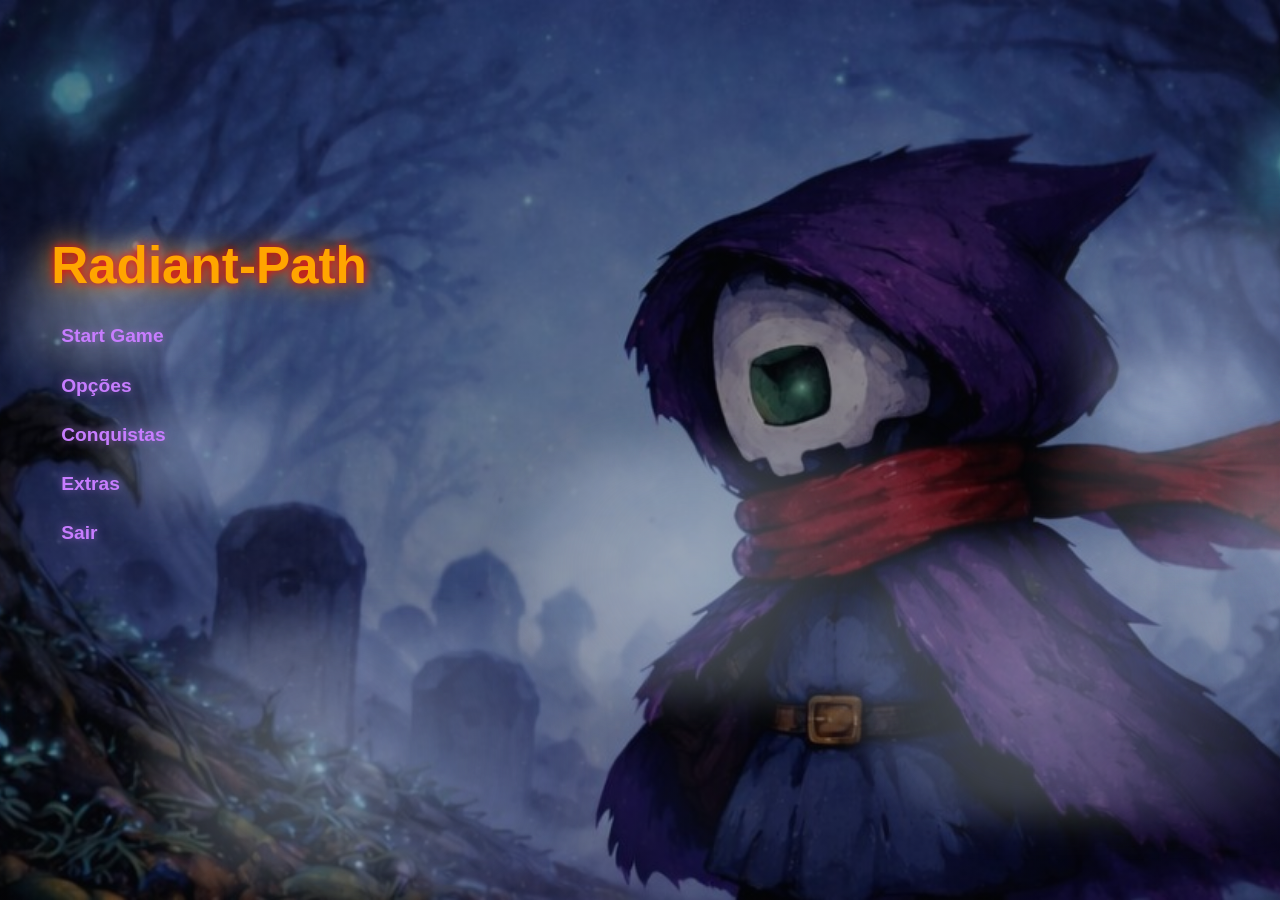
==== index.html @ 0d6a53fb "seve 5" ====
<!DOCTYPE html>
<html lang="pt-br">

<head>
    <meta charset="UTF-8">
    <meta name="viewport" content="width=device-width, initial-scale=1, viewport-fit=cover">
    <meta name="theme-color" content="#06080e">
    <meta name="apple-mobile-web-app-capable" content="yes">
    <meta name="apple-mobile-web-app-status-bar-style" content="black-translucent">
    <meta name="mobile-web-app-capable" content="yes">
    <title>Meu Jogo - Menu</title>

    <!-- Estilo do menu -->
    <link rel="stylesheet" href="styles/menu.css">
    <link href="https://fonts.googleapis.com/css2?family=Press+Start+2P&display=swap" rel="stylesheet">
</head>

<body>

    <div id="ui-container">
        <!-- Área das partículas -->
        <div class="fire-particles" id="fire"></div>

        <!-- Menu principal -->
        <div id="menu">
            <h1>Radiant-Path</h1>

            <a class="start-link" href="game.html">Start Game</a>
            <button>Opções</button>
            <button>Conquistas</button>
            <button>Extras</button>
            <button>Sair</button>
        </div>
    </div>

    <!-- Script do menu -->
    <script src="src/main-menu.js"></script>

</body>

</html>
---- styles/menu.css ----
﻿/* Reset bÃ¡sico */
html,
body {
    margin: 0;
    width: 100%;
    height: 100%;
    overflow: hidden;
    background: #000;
}

/* Fundo do menu */
#ui-container {
    position: fixed;
    width: 100%;
    height: 100%;
    background: linear-gradient(rgba(6, 8, 14, 0.42), rgba(6, 8, 14, 0.42)), url("../assets/img/menu.png") center / cover no-repeat;
    overflow: hidden;
}

/* Camada da neblina */
.fire-particles {
    position: fixed;
    width: 100%;
    height: 100%;
    pointer-events: none;
    top: 0;
    left: 0;
    overflow: hidden;
    z-index: 2;
}

.fog-cloud {
    position: absolute;
    border-radius: 999px;
    background: radial-gradient(circle at 35% 50%, rgba(220, 235, 255, 0.72), rgba(190, 210, 235, 0.28) 56%, rgba(255, 255, 255, 0) 78%);
    filter: blur(18px);
    animation: fog-drift linear infinite;
    mix-blend-mode: screen;
    will-change: transform, opacity;
}

@keyframes fog-drift {
    from {
        transform: translateX(calc(-1 * var(--drift-x, 25vw)));
    }

    to {
        transform: translateX(var(--drift-x, 25vw));
    }
}

/* Menu */
#menu {
    position: absolute;
    top: 50%;
    left: 4vw;
    transform: translateY(-50%);
    text-align: left;
    font-family: "Segoe UI", Tahoma, Geneva, Verdana, sans-serif;
    text-rendering: optimizeLegibility;
    -webkit-font-smoothing: antialiased;
    -moz-osx-font-smoothing: grayscale;
    z-index: 3;
    width: min(70vw, 520px);
}

/* Logo abaixo do Ãºltimo botÃ£o */
#menu::after {
    content: "";
    display: block;
    width: min(26vw, 130px);
    aspect-ratio: 1 / 1;
    margin-top: 14px;
    background: url("../assets/img/logo.png") center / cover no-repeat;
    border-radius: 50%;
    filter: saturate(0.9) contrast(1.05);
}

#menu h1 {
    color: orange;
    text-shadow: 0 0 10px red, 0 0 30px orange;
    font-size: clamp(1.9rem, 5.4vw, 3.2rem);
    margin-bottom: 1.2rem;
}

button,
.start-link {
    background: transparent;
    color: #C77DFF;
    border: none;
    padding: 10px;
    font-family: inherit;
    font-size: clamp(0.95rem, 2.2vw, 1.2rem);
    font-weight: 700;
    line-height: 1.2;
    text-decoration: none;
    display: block;
    margin: 6px 0 0;
    text-shadow: 0 0 8px rgba(199, 125, 255, 0.5);
    transition: transform 160ms ease, color 160ms ease, text-shadow 160ms ease;
}

button:hover,
.start-link:hover {
    transform: scale(1.08);
    color: #FFFFFF;
    text-shadow: 0 0 14px rgba(255, 255, 255, 0.9);
}

@media (max-width: 768px) {
    .fog-cloud {
        filter: blur(14px);
    }

    #menu::after {
        width: min(34vw, 120px);
        margin-top: 10px;
    }
}
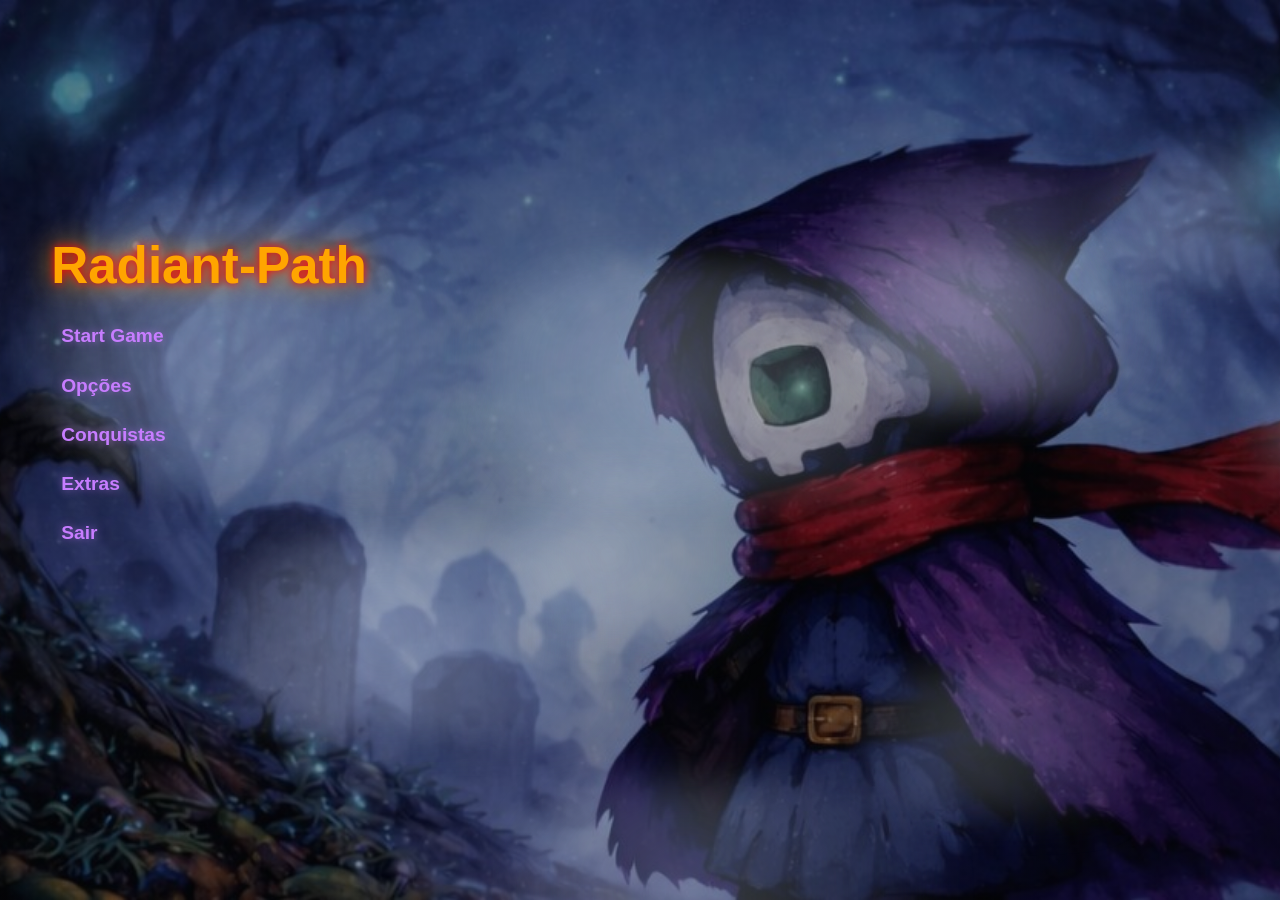
==== commit efb7c60d: "Seve 8.6" ====
--- a/index.html
+++ b/index.html
@@ -16,6 +16,10 @@
 </head>
 
 <body>
+
+    <div id="orientation-lock-menu" aria-live="polite">
+        <p>Gire o celular para usar no modo paisagem.</p>
+    </div>
 
     <div id="ui-container">
         <!-- Área das partículas -->
--- a/styles/menu.css
+++ b/styles/menu.css
@@ -3,7 +3,7 @@
 body {
     margin: 0;
     width: 100%;
-    height: 100%;
+    height: 100dvh;
     overflow: hidden;
     background: #000;
 }
@@ -12,9 +12,29 @@
 #ui-container {
     position: fixed;
     width: 100%;
-    height: 100%;
+    height: 100dvh;
     background: linear-gradient(rgba(6, 8, 14, 0.42), rgba(6, 8, 14, 0.42)), url("../assets/img/menu.png") center / cover no-repeat;
     overflow: hidden;
+}
+
+#orientation-lock-menu {
+    position: fixed;
+    inset: 0;
+    display: none;
+    align-items: center;
+    justify-content: center;
+    padding: 24px;
+    text-align: center;
+    font-family: "Segoe UI", Tahoma, Geneva, Verdana, sans-serif;
+    font-size: 1.1rem;
+    font-weight: 700;
+    color: #ffffff;
+    background: rgba(0, 0, 0, 0.9);
+    z-index: 9999;
+}
+
+#orientation-lock-menu.is-visible {
+    display: flex;
 }
 
 /* Camada da neblina */
@@ -112,9 +132,28 @@
         filter: blur(14px);
     }
 
+    #menu {
+        left: 6vw;
+        width: min(76vw, 420px);
+        top: 47%;
+    }
+
+    #menu h1 {
+        font-size: clamp(1.3rem, 7vw, 2rem);
+        margin-bottom: 0.5rem;
+    }
+
+    button,
+    .start-link {
+        font-size: clamp(0.85rem, 3.8vw, 1rem);
+        padding: 7px 10px;
+        margin-top: 1px;
+        line-height: 1.05;
+    }
+
     #menu::after {
-        width: min(34vw, 120px);
-        margin-top: 10px;
+        width: min(30vw, 96px);
+        margin-top: 4px;
     }
 }
 
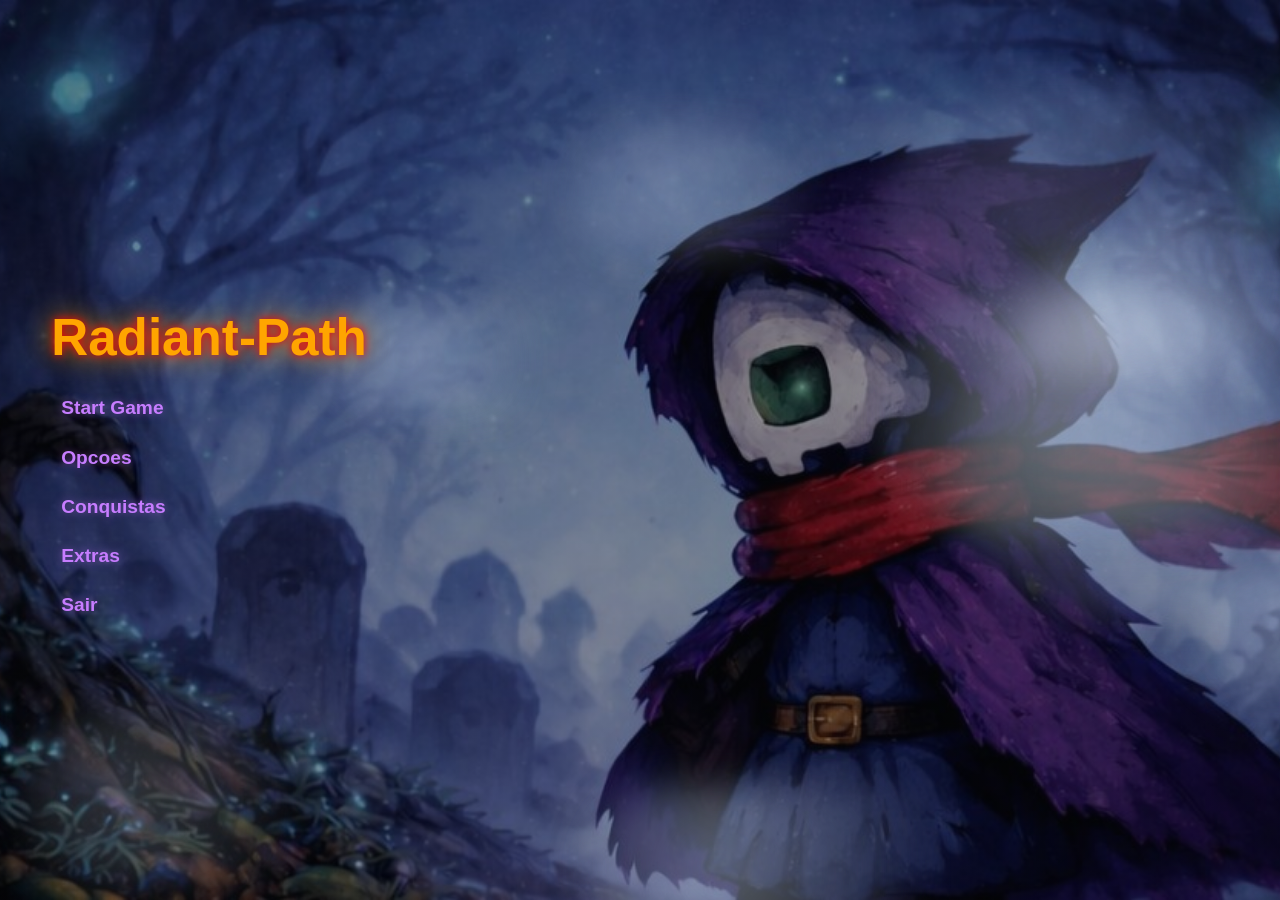
==== commit 4be0d432: "seve 8.8" ====
--- a/index.html
+++ b/index.html
@@ -10,7 +10,6 @@
     <meta name="mobile-web-app-capable" content="yes">
     <title>Meu Jogo - Menu</title>
 
-    <!-- Estilo do menu -->
     <link rel="stylesheet" href="styles/menu.css">
     <link href="https://fonts.googleapis.com/css2?family=Press+Start+2P&display=swap" rel="stylesheet">
 </head>
@@ -22,22 +21,19 @@
     </div>
 
     <div id="ui-container">
-        <!-- Área das partículas -->
         <div class="fire-particles" id="fire"></div>
 
-        <!-- Menu principal -->
         <div id="menu">
             <h1>Radiant-Path</h1>
 
             <a class="start-link" href="game.html">Start Game</a>
-            <button>Opções</button>
+            <button>Opcoes</button>
             <button>Conquistas</button>
             <button>Extras</button>
             <button>Sair</button>
         </div>
     </div>
 
-    <!-- Script do menu -->
     <script src="src/main-menu.js"></script>
 
 </body>
--- a/styles/menu.css
+++ b/styles/menu.css
@@ -6,6 +6,10 @@
     height: 100dvh;
     overflow: hidden;
     background: #000;
+    -webkit-user-select: none;
+    -ms-user-select: none;
+    user-select: none;
+    -webkit-touch-callout: none;
 }
 
 /* Fundo do menu */
@@ -84,17 +88,6 @@
     width: min(70vw, 520px);
 }
 
-/* Logo abaixo do Ãºltimo botÃ£o */
-#menu::after {
-    content: "";
-    display: block;
-    width: min(26vw, 130px);
-    aspect-ratio: 1 / 1;
-    margin-top: 14px;
-    background: url("../assets/img/logo.png") center / cover no-repeat;
-    border-radius: 50%;
-    filter: saturate(0.9) contrast(1.05);
-}
 
 #menu h1 {
     color: orange;
@@ -135,25 +128,22 @@
     #menu {
         left: 6vw;
         width: min(76vw, 420px);
-        top: 47%;
+        top: 64%;
     }
 
     #menu h1 {
         font-size: clamp(1.3rem, 7vw, 2rem);
-        margin-bottom: 0.5rem;
+        margin-top: 56px;
+        margin-bottom: 0.45rem;
     }
 
     button,
     .start-link {
         font-size: clamp(0.85rem, 3.8vw, 1rem);
-        padding: 7px 10px;
-        margin-top: 1px;
+        padding: 6px 10px;
+        margin-top: -1px;
         line-height: 1.05;
     }
 
-    #menu::after {
-        width: min(30vw, 96px);
-        margin-top: 4px;
-    }
 }
 
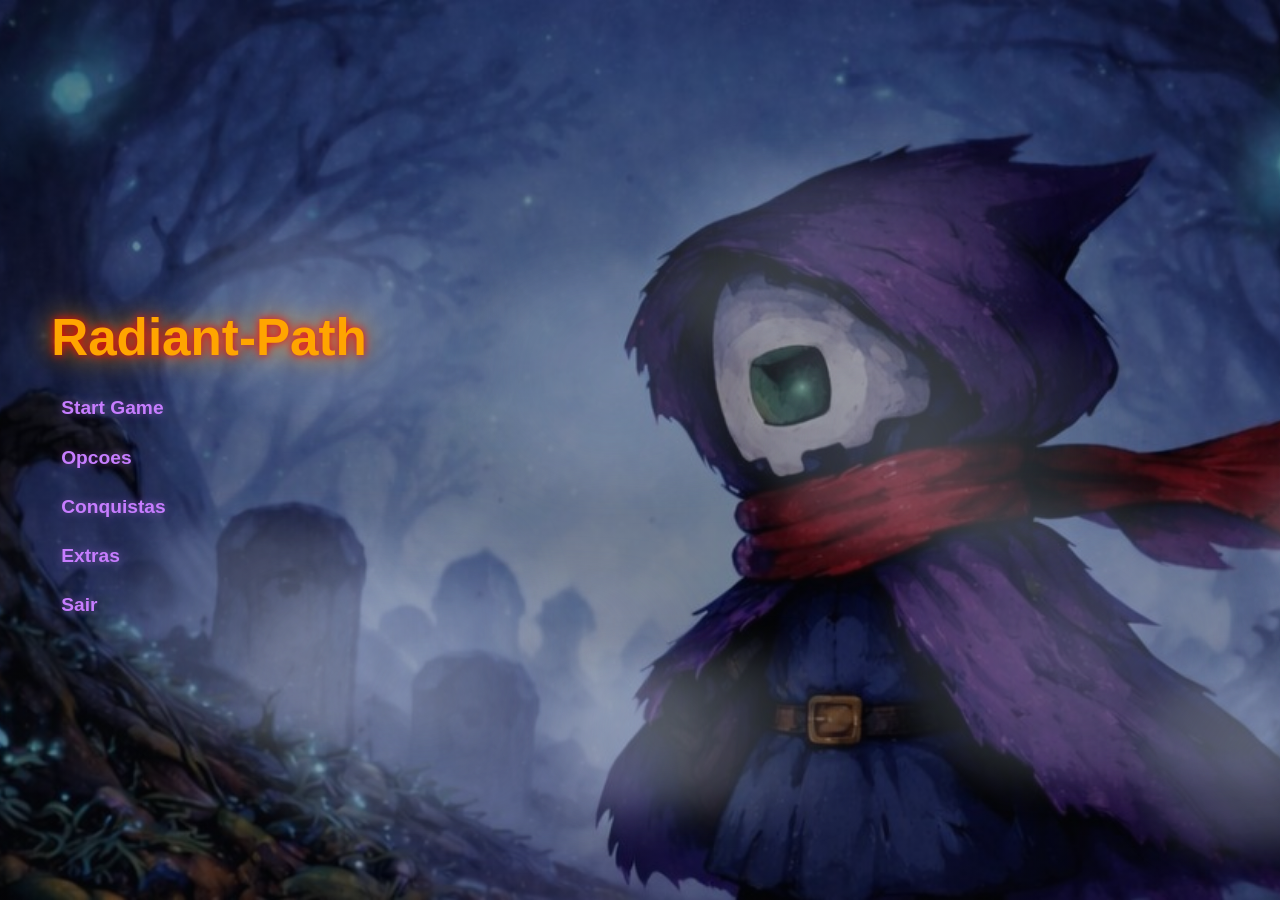
==== commit 33dd2e93: "seve 9" ====
--- a/index.html
+++ b/index.html
@@ -9,6 +9,8 @@
     <meta name="apple-mobile-web-app-status-bar-style" content="black-translucent">
     <meta name="mobile-web-app-capable" content="yes">
     <title>Meu Jogo - Menu</title>
+    <link rel="icon" type="image/png" href="assets/img/icone.png">
+    <link rel="apple-touch-icon" href="assets/img/icone.png">
 
     <link rel="stylesheet" href="styles/menu.css">
     <link href="https://fonts.googleapis.com/css2?family=Press+Start+2P&display=swap" rel="stylesheet">
@@ -30,7 +32,17 @@
             <button>Opcoes</button>
             <button>Conquistas</button>
             <button>Extras</button>
-            <button>Sair</button>
+            <a class="start-link" id="exit-button" href="#confirm-exit">Sair</a>
+        </div>
+    </div>
+
+    <div id="confirm-exit" class="menu-confirm">
+        <div class="menu-confirm-box">
+            <p>Quer sair?</p>
+            <div class="menu-confirm-actions">
+                <a class="confirm-yes" id="confirm-exit-yes" href="#">Sim</a>
+                <a class="confirm-no" href="#">Nao</a>
+            </div>
         </div>
     </div>
 
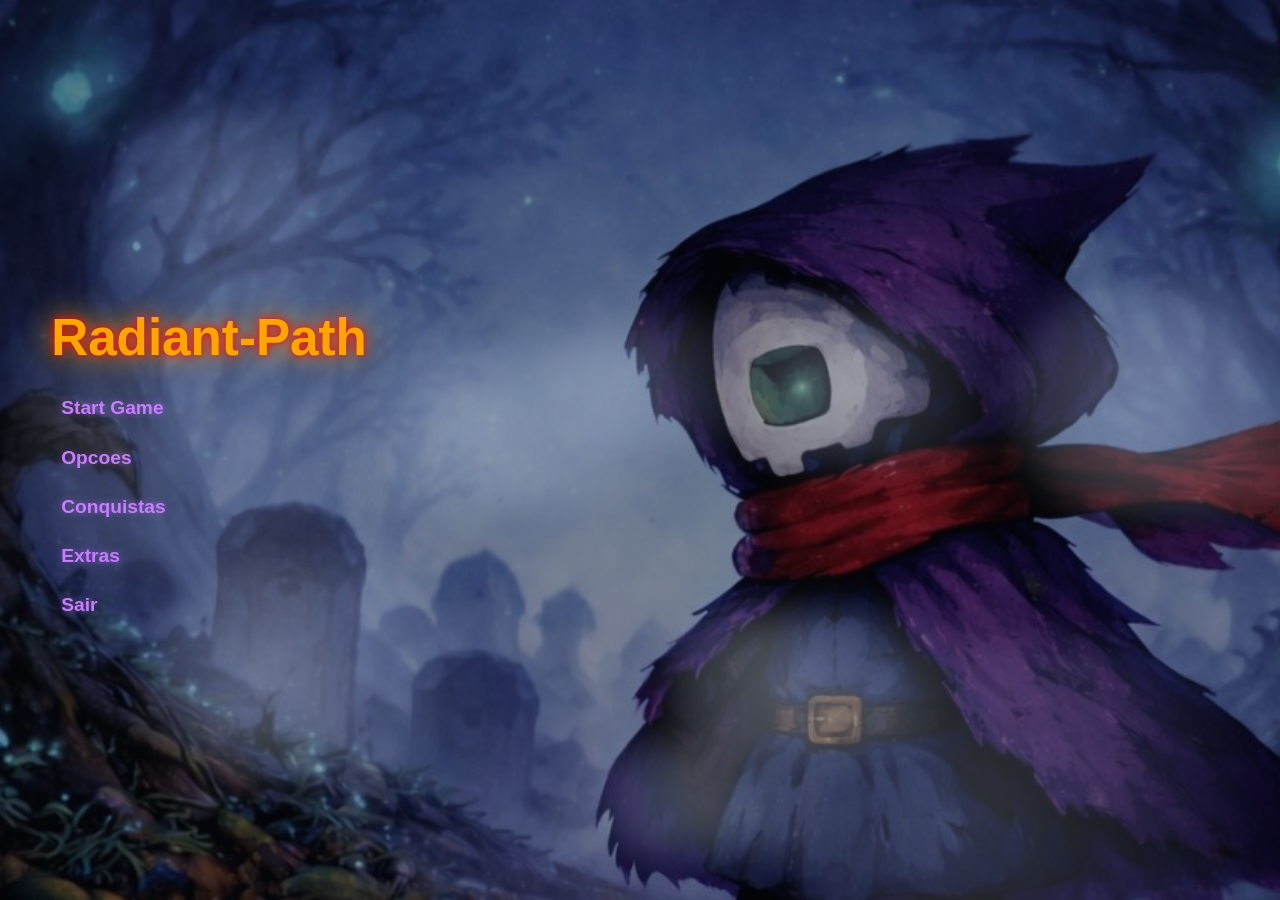
==== commit 0ec05bf9: "seve 9.4" ====
--- a/index.html
+++ b/index.html
@@ -3,51 +3,96 @@
 
 <head>
     <meta charset="UTF-8">
-    <meta name="viewport" content="width=device-width, initial-scale=1, viewport-fit=cover">
+    <meta name="viewport"
+        content="width=device-width, initial-scale=1, maximum-scale=1, user-scalable=no, viewport-fit=cover">
     <meta name="theme-color" content="#06080e">
     <meta name="apple-mobile-web-app-capable" content="yes">
     <meta name="apple-mobile-web-app-status-bar-style" content="black-translucent">
     <meta name="mobile-web-app-capable" content="yes">
-    <title>Meu Jogo - Menu</title>
+    <title>Radiant-Path</title>
     <link rel="icon" type="image/png" href="assets/img/icone.png">
-    <link rel="apple-touch-icon" href="assets/img/icone.png">
+    <link rel="apple-touch-icon" href="assets/img/icon-192.png">
+    <link rel="manifest" href="manifest.webmanifest">
 
     <link rel="stylesheet" href="styles/menu.css">
+    <link rel="stylesheet" href="styles/game.css">
     <link href="https://fonts.googleapis.com/css2?family=Press+Start+2P&display=swap" rel="stylesheet">
 </head>
 
 <body>
+    <div id="menu-screen">
+        <div id="orientation-lock-menu" aria-live="polite">
+            <p>Gire o celular para usar no modo paisagem.</p>
+        </div>
 
-    <div id="orientation-lock-menu" aria-live="polite">
-        <p>Gire o celular para usar no modo paisagem.</p>
-    </div>
+        <div id="ui-container">
+            <div class="fire-particles" id="fire"></div>
 
-    <div id="ui-container">
-        <div class="fire-particles" id="fire"></div>
+            <div id="menu">
+                <h1>Radiant-Path</h1>
 
-        <div id="menu">
-            <h1>Radiant-Path</h1>
+                <a class="start-link" id="start-game" href="#">Start Game</a>
+                <button>Opcoes</button>
+                <button>Conquistas</button>
+                <button>Extras</button>
+                <a class="start-link" id="exit-button" href="#confirm-exit">Sair</a>
+            </div>
+        </div>
 
-            <a class="start-link" href="game.html">Start Game</a>
-            <button>Opcoes</button>
-            <button>Conquistas</button>
-            <button>Extras</button>
-            <a class="start-link" id="exit-button" href="#confirm-exit">Sair</a>
-        </div>
-    </div>
-
-    <div id="confirm-exit" class="menu-confirm">
-        <div class="menu-confirm-box">
-            <p>Quer sair?</p>
-            <div class="menu-confirm-actions">
-                <a class="confirm-yes" id="confirm-exit-yes" href="#">Sim</a>
-                <a class="confirm-no" href="#">Nao</a>
+        <div id="confirm-exit" class="menu-confirm">
+            <div class="menu-confirm-box">
+                <p>Quer sair?</p>
+                <div class="menu-confirm-actions">
+                    <a class="confirm-yes" id="confirm-exit-yes" href="#">Sim</a>
+                    <a class="confirm-no" href="#">Nao</a>
+                </div>
             </div>
         </div>
     </div>
 
+    <div id="game-screen" style="display: none;">
+        <a id="back-menu" href="#confirm-menu">Sair</a>
+
+        <div id="confirm-menu" class="menu-confirm">
+            <div class="menu-confirm-box">
+                <p>Quer voltar ao menu?</p>
+                <div class="menu-confirm-actions">
+                    <a class="confirm-yes" id="confirm-menu-yes" href="#">Sim</a>
+                    <a class="confirm-no" id="confirm-menu-no" href="#">Nao</a>
+                </div>
+            </div>
+        </div>
+
+        <div id="orientation-lock" aria-live="polite">
+            <p>Gire o celular para jogar no modo paisagem.</p>
+        </div>
+
+        <pre id="miniMap"
+            style="position: fixed; top: 10px; left: 10px; margin: 0; padding: 10px; background: rgba(0,0,0,0.6); color: #fff; font-family: monospace; z-index: 10;">
+[0,0,0,0,0,0,0,0,0,0,0,0,0,0,0]
+[0,0,0,0,0,0,0,0,0,0,0,0,0,0,0]
+[0,0,0,0,0,0,0,0,0,0,0,0,0,0,0]
+[0,0,0,0,0,0,0,0,0,0,0,0,0,0,0]
+[0,0,0,0,0,0,0,0,0,0,0,0,0,0,0]
+[0,0,0,0,0,0,0,0,0,0,0,0,0,0,0]
+[0,0,0,0,0,0,0,0,0,0,0,0,0,0,0]
+[1,1,1,1,1,1,1,1,1,1,1,1,1,1,1]
+        </pre>
+
+        <canvas id="gameCanvas"></canvas>
+
+        <div id="touch-controls" aria-hidden="true">
+            <div id="analog-base">
+                <div id="analog-knob"></div>
+            </div>
+            <button id="touch-jump" type="button">Pular</button>
+        </div>
+    </div>
+
+    <script src="src/game/entities/floor.js"></script>
+    <script src="src/game/entities/player.js"></script>
+    <script src="src/main-game.js"></script>
     <script src="src/main-menu.js"></script>
-
 </body>
 
 </html>
--- a/styles/game.css
+++ b/styles/game.css
@@ -0,0 +1,193 @@
+﻿/* Reset basico */
+html,
+body {
+    margin: 0;
+    padding: 0;
+    width: 100%;
+    height: 100dvh;
+    overflow: hidden;
+    background: black;
+    -webkit-user-select: none;
+    -ms-user-select: none;
+    user-select: none;
+    -webkit-touch-callout: none;
+}
+
+/* Canvas do jogo */
+#gameCanvas {
+    display: block;
+    position: fixed;
+    top: 0;
+    left: 0;
+    width: 100vw;
+    height: 100dvh;
+    max-height: 100dvh;
+    background: linear-gradient(to bottom, #87CEEB, #E0F6FF);
+}
+
+#back-menu {
+    position: fixed;
+    top: 10px;
+    right: 10px;
+    z-index: 10001;
+    text-decoration: none;
+    background: rgba(0, 0, 0, 0.65);
+    color: #fff;
+    border: 1px solid rgba(255, 255, 255, 0.3);
+    padding: 8px 10px;
+    border-radius: 8px;
+    font-family: "Segoe UI", Tahoma, Geneva, Verdana, sans-serif;
+    font-size: 12px;
+}
+
+.menu-confirm {
+    position: fixed;
+    inset: 0;
+    display: none;
+    align-items: center;
+    justify-content: center;
+    padding: 20px;
+    background: rgba(0, 0, 0, 0.7);
+    z-index: 10002;
+}
+
+.menu-confirm:target {
+    display: flex;
+}
+
+.menu-confirm-box {
+    width: min(92vw, 360px);
+    padding: 16px;
+    border-radius: 12px;
+    background: rgba(10, 10, 10, 0.95);
+    border: 1px solid rgba(255, 255, 255, 0.2);
+    color: #fff;
+    font-family: "Segoe UI", Tahoma, Geneva, Verdana, sans-serif;
+    text-align: center;
+}
+
+.menu-confirm-box p {
+    margin: 0 0 14px;
+    font-size: 15px;
+    font-weight: 700;
+}
+
+.menu-confirm-actions {
+    display: flex;
+    justify-content: center;
+    gap: 10px;
+}
+
+.menu-confirm-actions a {
+    text-decoration: none;
+    color: #fff;
+    padding: 8px 14px;
+    border-radius: 8px;
+    border: 1px solid rgba(255, 255, 255, 0.35);
+    background: rgba(255, 255, 255, 0.08);
+    font-size: 13px;
+}
+
+.menu-confirm-actions .confirm-yes {
+    background: rgba(46, 213, 115, 0.25);
+    border-color: rgba(46, 213, 115, 0.6);
+}
+
+.menu-confirm-actions .confirm-no {
+    background: rgba(255, 71, 87, 0.22);
+    border-color: rgba(255, 71, 87, 0.55);
+}
+
+body.force-landscape #gameCanvas {
+    top: 50%;
+    left: 50%;
+    width: 100dvh;
+    height: 100vw;
+    max-height: none;
+    transform: translate(-50%, -50%) rotate(90deg);
+    transform-origin: center center;
+}
+
+body.force-landscape #orientation-lock {
+    display: none !important;
+}
+
+#orientation-lock {
+    position: fixed;
+    inset: 0;
+    display: none;
+    align-items: center;
+    justify-content: center;
+    padding: 24px;
+    text-align: center;
+    font-family: "Segoe UI", Tahoma, Geneva, Verdana, sans-serif;
+    font-size: 1.2rem;
+    font-weight: 700;
+    color: #ffffff;
+    background: rgba(0, 0, 0, 0.88);
+    z-index: 9999;
+}
+
+#orientation-lock.is-visible {
+    display: flex;
+}
+
+#touch-controls {
+    display: none;
+}
+
+@media (max-width: 900px), (pointer: coarse) {
+    #touch-controls {
+        position: fixed;
+        left: 0;
+        right: 0;
+        bottom: 0;
+        z-index: 10000;
+        display: flex;
+        align-items: flex-end;
+        justify-content: space-between;
+        padding: 12px 14px calc(16px + env(safe-area-inset-bottom));
+        pointer-events: none;
+    }
+
+    #analog-base,
+    #touch-jump {
+        pointer-events: auto;
+    }
+
+    #analog-base {
+        position: relative;
+        width: 120px;
+        height: 120px;
+        border-radius: 50%;
+        border: 2px solid rgba(255, 255, 255, 0.35);
+        background: rgba(0, 0, 0, 0.28);
+        touch-action: none;
+    }
+
+    #analog-knob {
+        position: absolute;
+        left: 50%;
+        top: 50%;
+        width: 52px;
+        height: 52px;
+        border-radius: 50%;
+        transform: translate(-50%, -50%);
+        background: rgba(255, 255, 255, 0.45);
+        border: 1px solid rgba(255, 255, 255, 0.65);
+        transition: transform 50ms linear;
+    }
+
+    #touch-jump {
+        min-width: 92px;
+        min-height: 92px;
+        border-radius: 50%;
+        border: 2px solid rgba(255, 255, 255, 0.45);
+        background: rgba(30, 30, 30, 0.35);
+        color: #fff;
+        font-family: "Segoe UI", Tahoma, Geneva, Verdana, sans-serif;
+        font-size: 14px;
+        font-weight: 700;
+        touch-action: manipulation;
+    }
+}
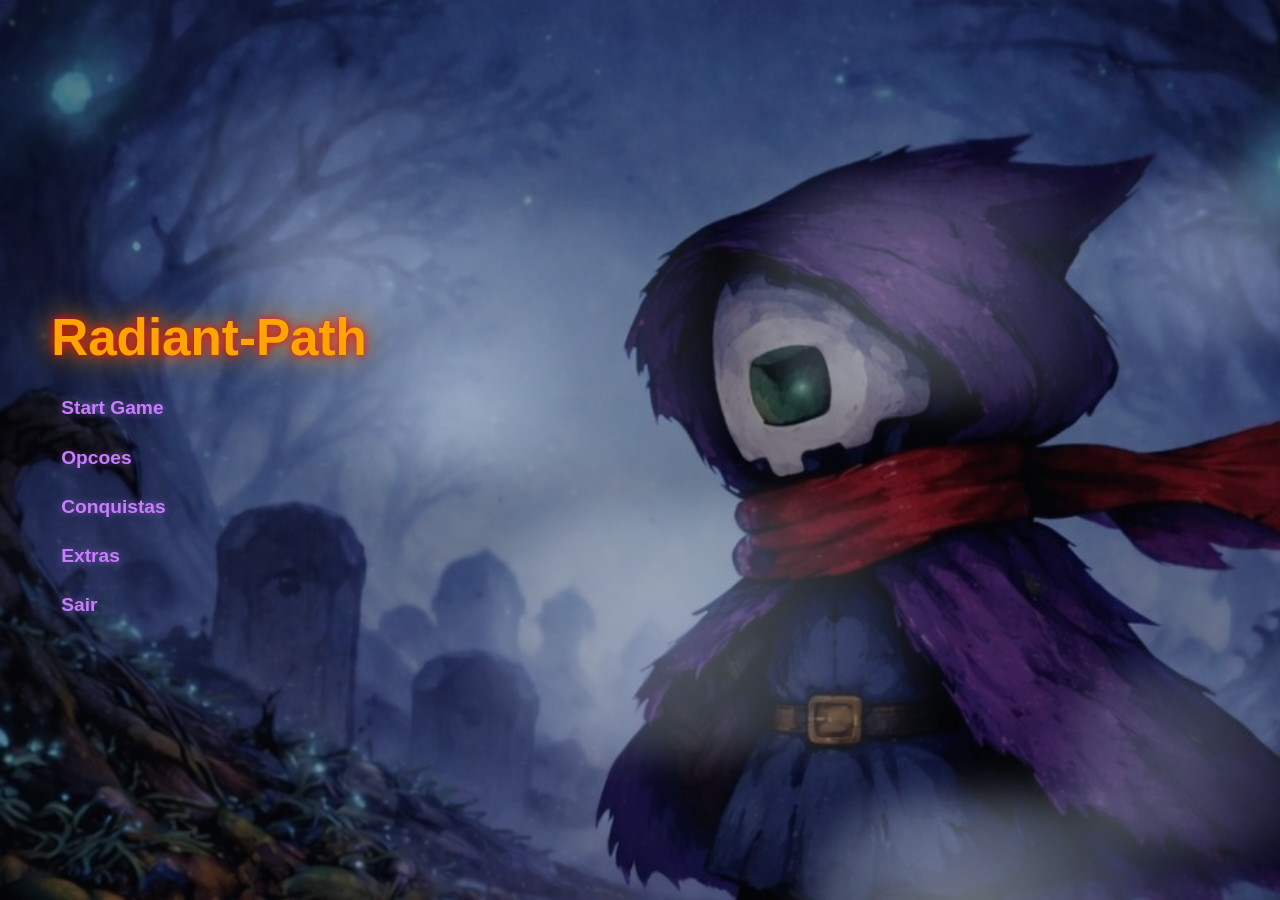
==== commit 799a3a7a: "seve 9.6" ====
--- a/index.html
+++ b/index.html
@@ -1,4 +1,4 @@
-<!DOCTYPE html>
+﻿<!DOCTYPE html>
 <html lang="pt-br">
 
 <head>
@@ -51,7 +51,7 @@
     </div>
 
     <div id="game-screen" style="display: none;">
-        <a id="back-menu" href="#confirm-menu">Sair</a>
+        <a id="back-menu" href="#">Sair</a>
 
         <div id="confirm-menu" class="menu-confirm">
             <div class="menu-confirm-box">
--- a/styles/menu.css
+++ b/styles/menu.css
@@ -1,4 +1,4 @@
-﻿/* Reset bÃ¡sico */
+/* Reset básico */
 html,
 body {
     margin: 0;
@@ -108,9 +108,11 @@
     line-height: 1.2;
     text-decoration: none;
     display: block;
+    width: max-content;
     margin: 6px 0 0;
     text-shadow: 0 0 8px rgba(199, 125, 255, 0.5);
     transition: transform 160ms ease, color 160ms ease, text-shadow 160ms ease;
+    cursor: pointer;
 }
 
 button:hover,
@@ -118,6 +120,63 @@
     transform: scale(1.08);
     color: #FFFFFF;
     text-shadow: 0 0 14px rgba(255, 255, 255, 0.9);
+}
+
+.menu-confirm {
+    position: fixed;
+    inset: 0;
+    display: none;
+    align-items: center;
+    justify-content: center;
+    padding: 20px;
+    background: rgba(0, 0, 0, 0.7);
+    z-index: 10002;
+}
+
+.menu-confirm:target {
+    display: flex;
+}
+
+.menu-confirm-box {
+    width: min(92vw, 360px);
+    padding: 8px 10px;
+    background: transparent;
+    border: none;
+    color: #fff;
+    font-family: "Segoe UI", Tahoma, Geneva, Verdana, sans-serif;
+    text-align: center;
+}
+
+.menu-confirm-box p {
+    margin: 0 0 14px;
+    font-size: 15px;
+    font-weight: 700;
+}
+
+.menu-confirm-actions {
+    display: flex;
+    justify-content: center;
+    gap: 10px;
+}
+
+.menu-confirm-actions a {
+    text-decoration: none;
+    color: #fff;
+    padding: 8px 14px;
+    border-radius: 8px;
+    border: 1px solid rgba(255, 255, 255, 0.35);
+    background: rgba(255, 255, 255, 0.08);
+    font-size: 13px;
+}
+
+.menu-confirm-actions .confirm-yes {
+    background: rgba(46, 213, 115, 0.25);
+    border-color: rgba(46, 213, 115, 0.6);
+}
+
+.menu-confirm-actions .confirm-no {
+    background: rgba(255, 71, 87, 0.22);
+    border-color: rgba(255, 71, 87, 0.55);
 }
 
 @media (max-width: 768px) {
@@ -147,3 +206,4 @@
 
 }
 
+
--- a/styles/game.css
+++ b/styles/game.css
@@ -1,4 +1,4 @@
-﻿/* Reset basico */
+/* Reset basico */
 html,
 body {
     margin: 0;
@@ -17,11 +17,13 @@
 #gameCanvas {
     display: block;
     position: fixed;
-    top: 0;
-    left: 0;
-    width: 100vw;
-    height: 100dvh;
-    max-height: 100dvh;
+    top: 50%;
+    left: 50%;
+    transform: translate(-50%, -50%);
+    width: auto;
+    height: auto;
+    max-width: none;
+    max-height: none;
     background: linear-gradient(to bottom, #87CEEB, #E0F6FF);
 }
 
@@ -55,12 +57,15 @@
     display: flex;
 }
 
+.menu-confirm.is-open {
+    display: flex;
+}
+
 .menu-confirm-box {
     width: min(92vw, 360px);
-    padding: 16px;
-    border-radius: 12px;
-    background: rgba(10, 10, 10, 0.95);
-    border: 1px solid rgba(255, 255, 255, 0.2);
+    padding: 8px 10px;
+    background: transparent;
+    border: none;
     color: #fff;
     font-family: "Segoe UI", Tahoma, Geneva, Verdana, sans-serif;
     text-align: center;
@@ -101,9 +106,6 @@
 body.force-landscape #gameCanvas {
     top: 50%;
     left: 50%;
-    width: 100dvh;
-    height: 100vw;
-    max-height: none;
     transform: translate(-50%, -50%) rotate(90deg);
     transform-origin: center center;
 }
@@ -191,3 +193,4 @@
         touch-action: manipulation;
     }
 }
+
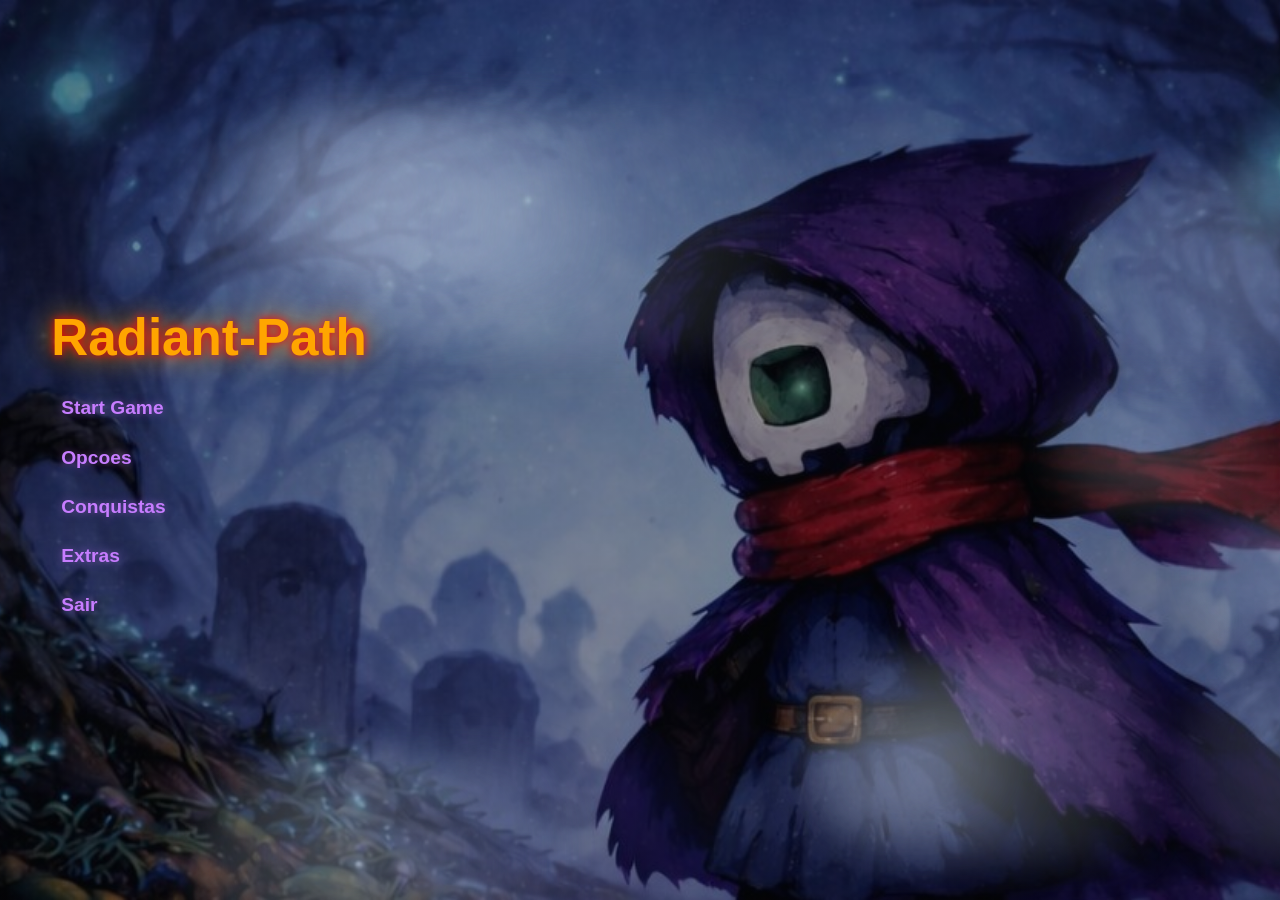
==== commit bdfa9a2d: "seve 9.7" ====
--- a/index.html
+++ b/index.html
@@ -95,4 +95,4 @@
     <script src="src/main-menu.js"></script>
 </body>
 
-</html>
+</html>
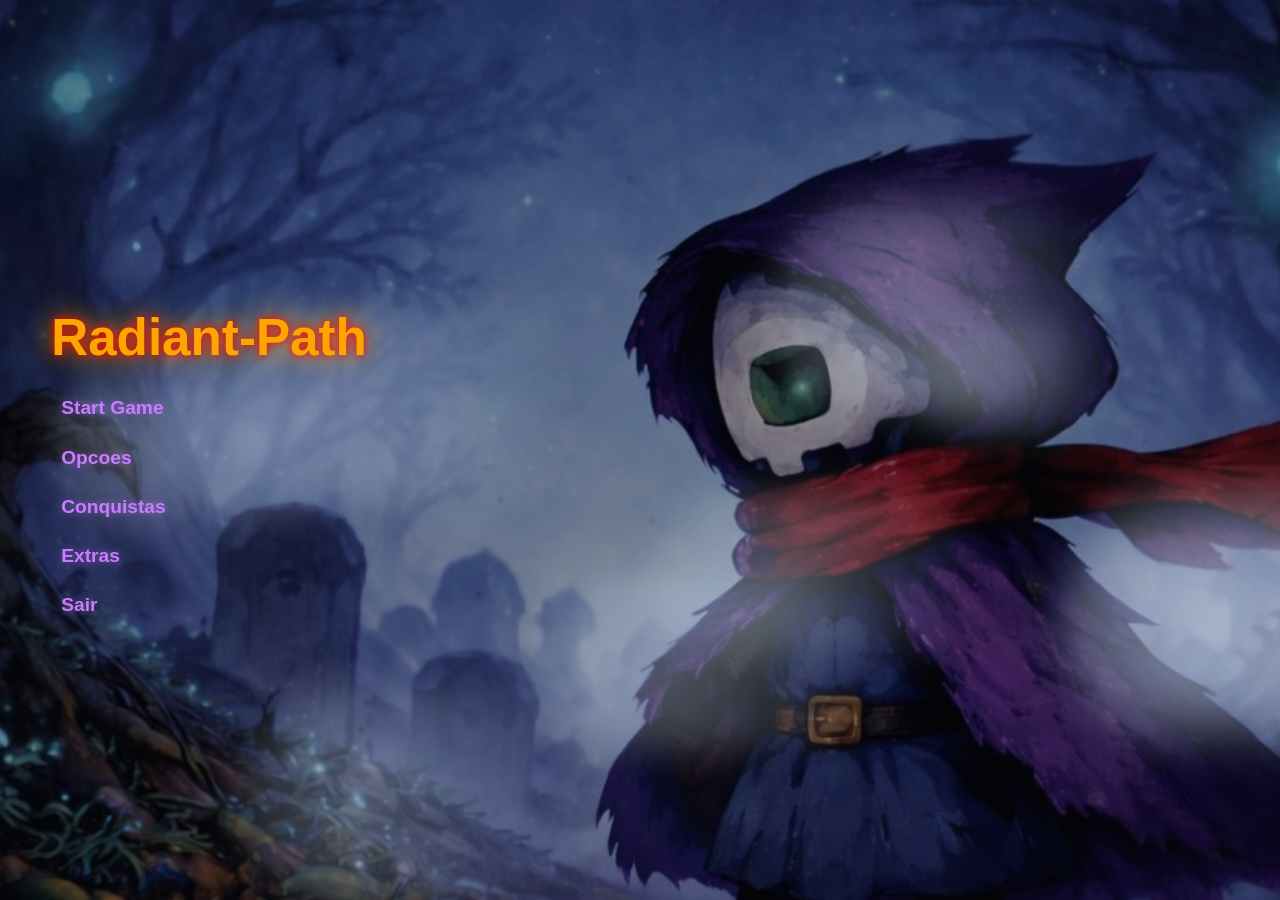
==== commit 26203c15: "seve 9.9" ====
--- a/index.html
+++ b/index.html
@@ -75,7 +75,7 @@
 [0,0,0,0,0,0,0,0,0,0,0,0,0,0,0]
 [0,0,0,0,0,0,0,0,0,0,0,0,0,0,0]
 [0,0,0,0,0,0,0,0,0,0,0,0,0,0,0]
-[0,0,0,0,0,0,0,0,0,0,0,0,0,0,0]
+[0,0,0,0,0,0,0,0,1,0,0,0,0,0,0]
 [1,1,1,1,1,1,1,1,1,1,1,1,1,1,1]
         </pre>
 
@@ -93,6 +93,48 @@
     <script src="src/game/entities/player.js"></script>
     <script src="src/main-game.js"></script>
     <script src="src/main-menu.js"></script>
+    <script>
+        (function () {
+            const interactiveSelector =
+                "a, button, input, select, textarea, label, summary, details, [role='button'], [role='link'], [data-allow-default]";
+
+            const isInteractiveTarget = (event) => {
+                const target = event && event.target;
+                if (!(target instanceof Element)) return false;
+                return !!target.closest(interactiveSelector);
+            };
+
+            const preventDefault = (event) => {
+                event.preventDefault();
+            };
+
+            const preventDefaultUnlessInteractive = (event) => {
+                if (isInteractiveTarget(event)) return;
+                event.preventDefault();
+            };
+
+            const preventDefaultForPointer = (event) => {
+                if (event.pointerType === "touch" || event.pointerType === "pen") {
+                    preventDefaultUnlessInteractive(event);
+                }
+            };
+
+            document.addEventListener("touchstart", preventDefaultUnlessInteractive, {
+                passive: false,
+                capture: true,
+            });
+            document.addEventListener("pointerdown", preventDefaultForPointer, { passive: false, capture: true });
+            document.addEventListener("contextmenu", preventDefault, { capture: true });
+            document.addEventListener("dragstart", preventDefault, { capture: true });
+            document.addEventListener("selectstart", preventDefault, { capture: true });
+            document.addEventListener("copy", preventDefault, { capture: true });
+            document.addEventListener("cut", preventDefault, { capture: true });
+            document.addEventListener("paste", preventDefault, { capture: true });
+            document.addEventListener("gesturestart", preventDefault, { capture: true });
+            document.addEventListener("gesturechange", preventDefault, { capture: true });
+            document.addEventListener("gestureend", preventDefault, { capture: true });
+        })();
+    </script>
 </body>
 
 </html>
